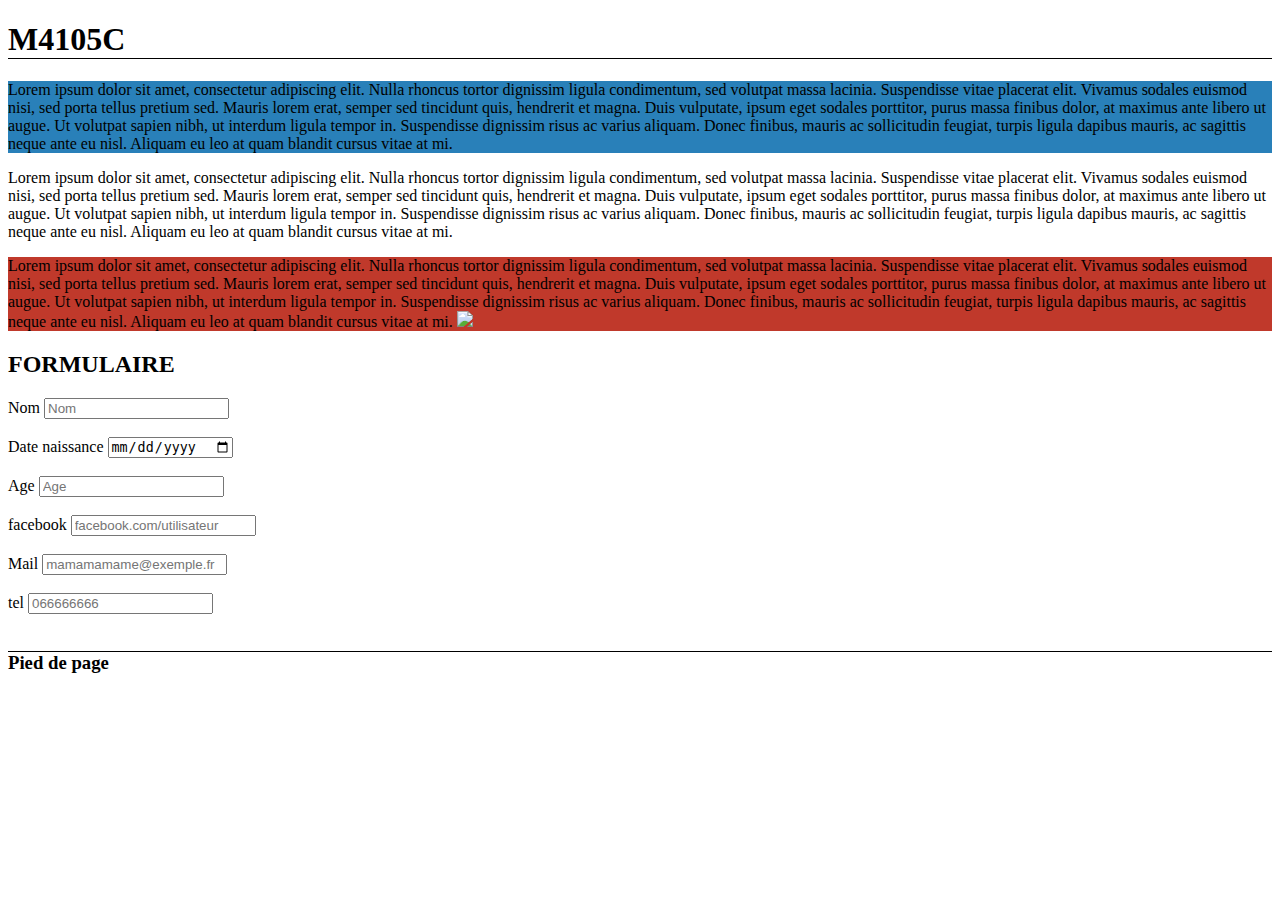
==== index.html @ cb96849a "Add files via upload" ====
<!doctype html>
<html lang="fr">
  <head>
        <meta charset="utf-8">
	<meta name="viewport"content="width=device-width, initial-scale=1, maximum-scale=1" />
	<link rel="icon" type="jpg" href="favicon.jpg"/>
        <title>M4105C : Un super module</title>
       

  </head>
<body>

  <div id='header'> <!-- entete -->
	<h1 style=" border-bottom : 1px solid black;"> M4105C</h1>
  </div>

    <div id='content'>
      <p style="background-color:#2980b9;"> Lorem ipsum dolor sit amet, consectetur adipiscing elit. Nulla rhoncus tortor dignissim ligula condimentum, sed volutpat massa lacinia. Suspendisse vitae placerat elit. Vivamus sodales euismod nisi, sed porta tellus pretium sed. Mauris lorem erat, semper sed tincidunt quis, hendrerit et magna. Duis vulputate, ipsum eget sodales porttitor, purus massa finibus dolor, at maximus ante libero ut augue. Ut volutpat sapien nibh, ut interdum ligula tempor in. Suspendisse dignissim risus ac varius aliquam. Donec finibus, mauris ac sollicitudin feugiat, turpis ligula dapibus mauris, ac sagittis neque ante eu nisl. Aliquam eu leo at quam blandit cursus vitae at mi.</p>

	<p style="background-color:white;"> Lorem ipsum dolor sit amet, consectetur adipiscing elit. Nulla rhoncus tortor dignissim ligula condimentum, sed volutpat massa lacinia. Suspendisse vitae placerat elit. Vivamus sodales euismod nisi, sed porta tellus pretium sed. Mauris lorem erat, semper sed tincidunt quis, hendrerit et magna. Duis vulputate, ipsum eget sodales porttitor, purus massa finibus dolor, at maximus ante libero ut augue. Ut volutpat sapien nibh, ut interdum ligula tempor in. Suspendisse dignissim risus ac varius aliquam. Donec finibus, mauris ac sollicitudin feugiat, turpis ligula dapibus mauris, ac sagittis neque ante eu nisl. Aliquam eu leo at quam blandit cursus vitae at mi.</p>
	


	<p style="background-color:#c0392b;"> Lorem ipsum dolor sit amet, consectetur adipiscing elit. Nulla rhoncus tortor dignissim ligula condimentum, sed volutpat massa lacinia. Suspendisse vitae placerat elit. Vivamus sodales euismod nisi, sed porta tellus pretium sed. Mauris lorem erat, semper sed tincidunt quis, hendrerit et magna. Duis vulputate, ipsum eget sodales porttitor, purus massa finibus dolor, at maximus ante libero ut augue. Ut volutpat sapien nibh, ut interdum ligula tempor in. Suspendisse dignissim risus ac varius aliquam. Donec finibus, mauris ac sollicitudin feugiat, turpis ligula dapibus mauris, ac sagittis neque ante eu nisl. Aliquam eu leo at quam blandit cursus vitae at mi.
	
<img src="newcalais.jpg"></p>



	<h2> FORMULAIRE </h2>
	<label for="nom"> Nom </label>
	<input type="text" name="nom" placeholder="Nom"/></br></br>
	<label for="date">Date naissance </label>
	<input type="date" name="datenaiss" placeholder="Date"/></br></br>
	<label for="age"> Age</label>
	<input type="number" name="age" placeholder="Age"/></br></br>
	<label for="fb"> facebook </label>
	<input type="url" name="url" placeholder="facebook.com/utilisateur"/></br></br>
	<label for="mail"> Mail </label>
	<input type="mail" name="mail" placeholder="mamamamame@exemple.fr"/></br></br>
	<label for="tel"> tel </label>
	<input type="tel" name="tel" placeholder="066666666"/></br></br>












      </div>








  <div id='footer'> <!-- pied de page -->
	<h3 style="border-top: 1px solid black;">Pied de page </h3>
  </div>
</body>
</html>
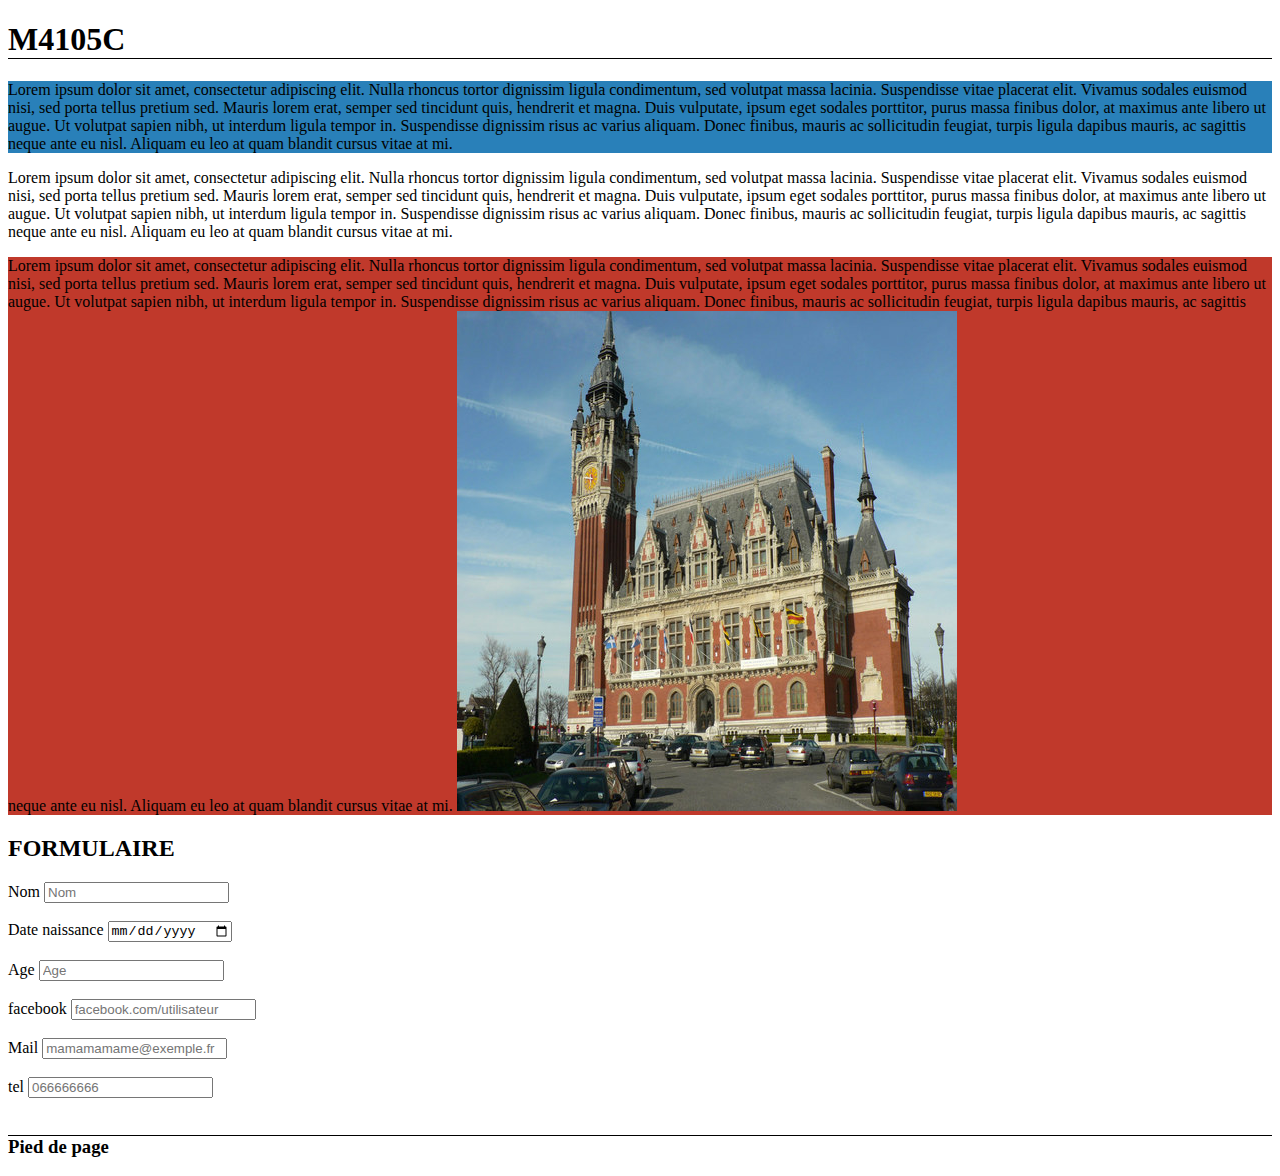
==== commit 3c97bddc: "Add files via upload" ====
--- a/index.html
+++ b/index.html
@@ -23,7 +23,7 @@
 
 	<p style="background-color:#c0392b;"> Lorem ipsum dolor sit amet, consectetur adipiscing elit. Nulla rhoncus tortor dignissim ligula condimentum, sed volutpat massa lacinia. Suspendisse vitae placerat elit. Vivamus sodales euismod nisi, sed porta tellus pretium sed. Mauris lorem erat, semper sed tincidunt quis, hendrerit et magna. Duis vulputate, ipsum eget sodales porttitor, purus massa finibus dolor, at maximus ante libero ut augue. Ut volutpat sapien nibh, ut interdum ligula tempor in. Suspendisse dignissim risus ac varius aliquam. Donec finibus, mauris ac sollicitudin feugiat, turpis ligula dapibus mauris, ac sagittis neque ante eu nisl. Aliquam eu leo at quam blandit cursus vitae at mi.
 	
-<img src="newcalais.jpg"></p>
+<img src="newcalais.jpeg"></p>
 
 
 
